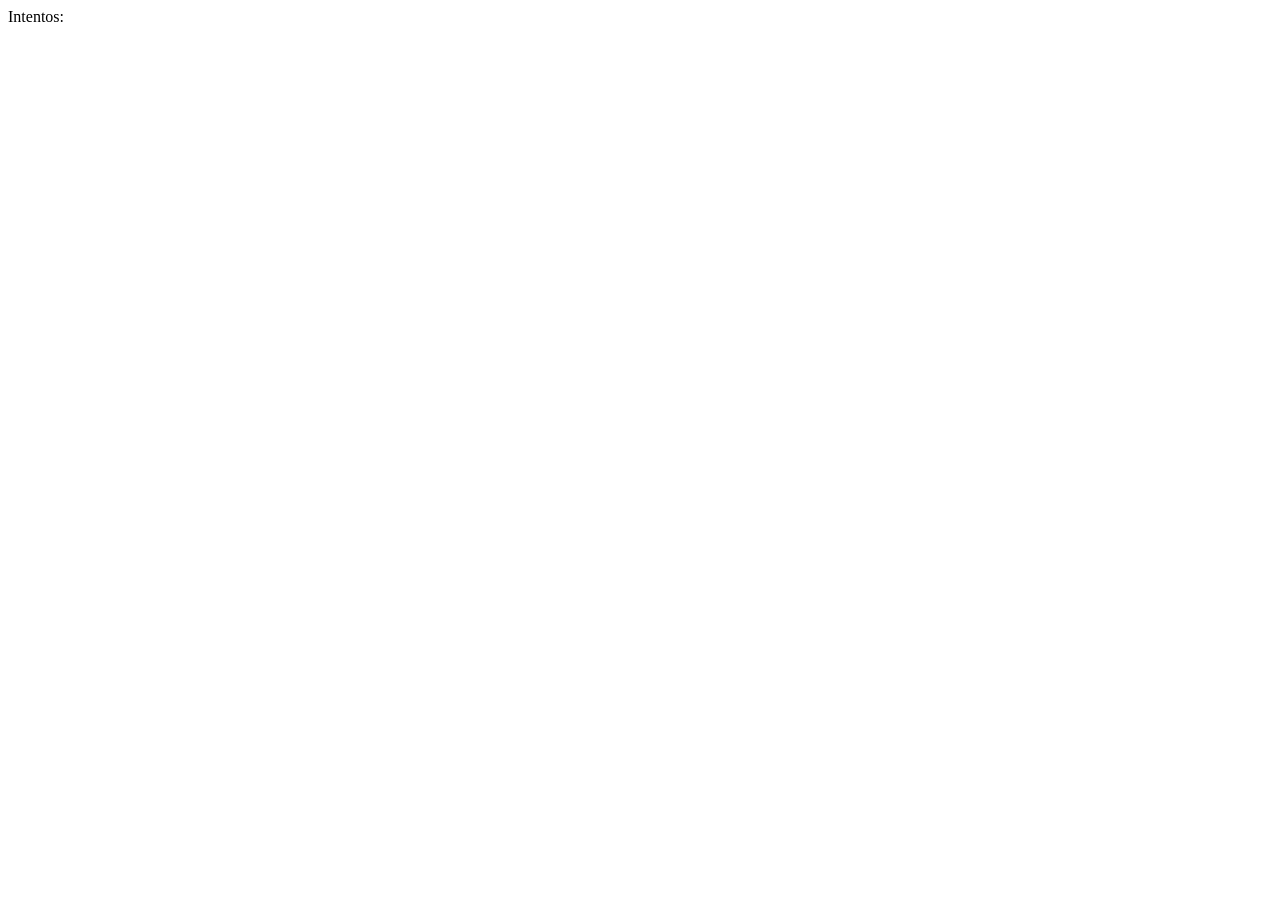
==== Proyecto1/index.html @ d0e2bf65 "upd" ====
<!DOCTYPE html>
<html>
  <head>
    <meta charset="utf-8">
    <title>Encontrar las parejas</title>
    <link rel="stylesheet" href="master.css">
    <script src="app.js" charset="utf-8"></script>
    <script  src="https://code.jquery.com/jquery-3.1.1.min.js"  integrity="sha256-hVVnYaiADRTO2PzUGmuLJr8BLUSjGIZsDYGmIJLv2b8="  crossorigin="anonymous"></script>
  </head>
  <body>
    <div id="tablero"></div>

    <div>Intentos: <span id="intentos"></span></div>

    <script type="text/javascript">
      inicio(6);
    </script>
  </body>
</html>
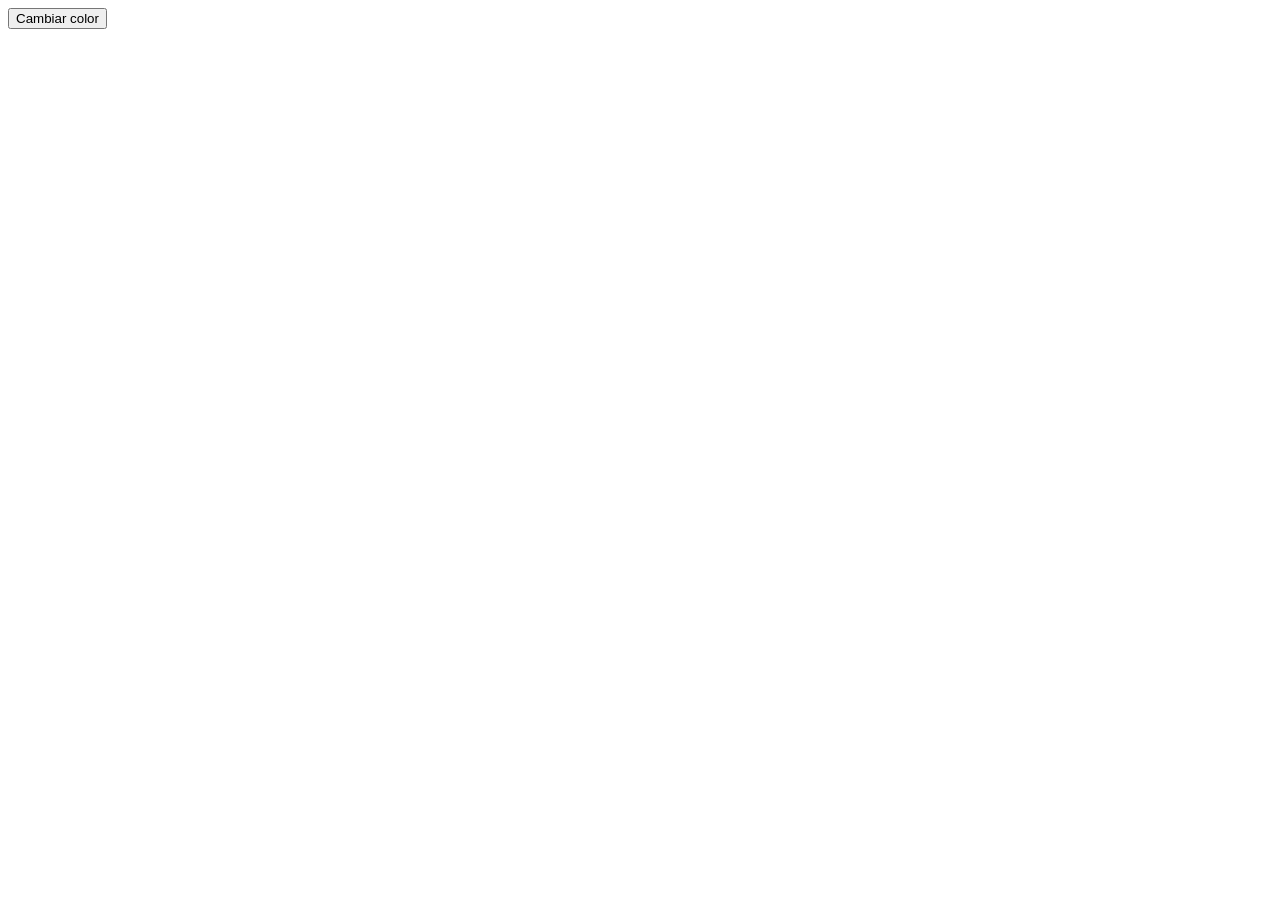
==== commit ac9a325d: "upd" ====
--- a/Proyecto1/index.html
+++ b/Proyecto1/index.html
@@ -2,18 +2,11 @@
 <html>
   <head>
     <meta charset="utf-8">
-    <title>Encontrar las parejas</title>
-    <link rel="stylesheet" href="master.css">
+    <title>Jquery</title>
     <script src="app.js" charset="utf-8"></script>
     <script  src="https://code.jquery.com/jquery-3.1.1.min.js"  integrity="sha256-hVVnYaiADRTO2PzUGmuLJr8BLUSjGIZsDYGmIJLv2b8="  crossorigin="anonymous"></script>
   </head>
   <body>
-    <div id="tablero"></div>
-
-    <div>Intentos: <span id="intentos"></span></div>
-
-    <script type="text/javascript">
-      inicio(6);
-    </script>
+      <button type="button" name="button" onclick="cambiaColor()">Cambiar color</button>
   </body>
 </html>
